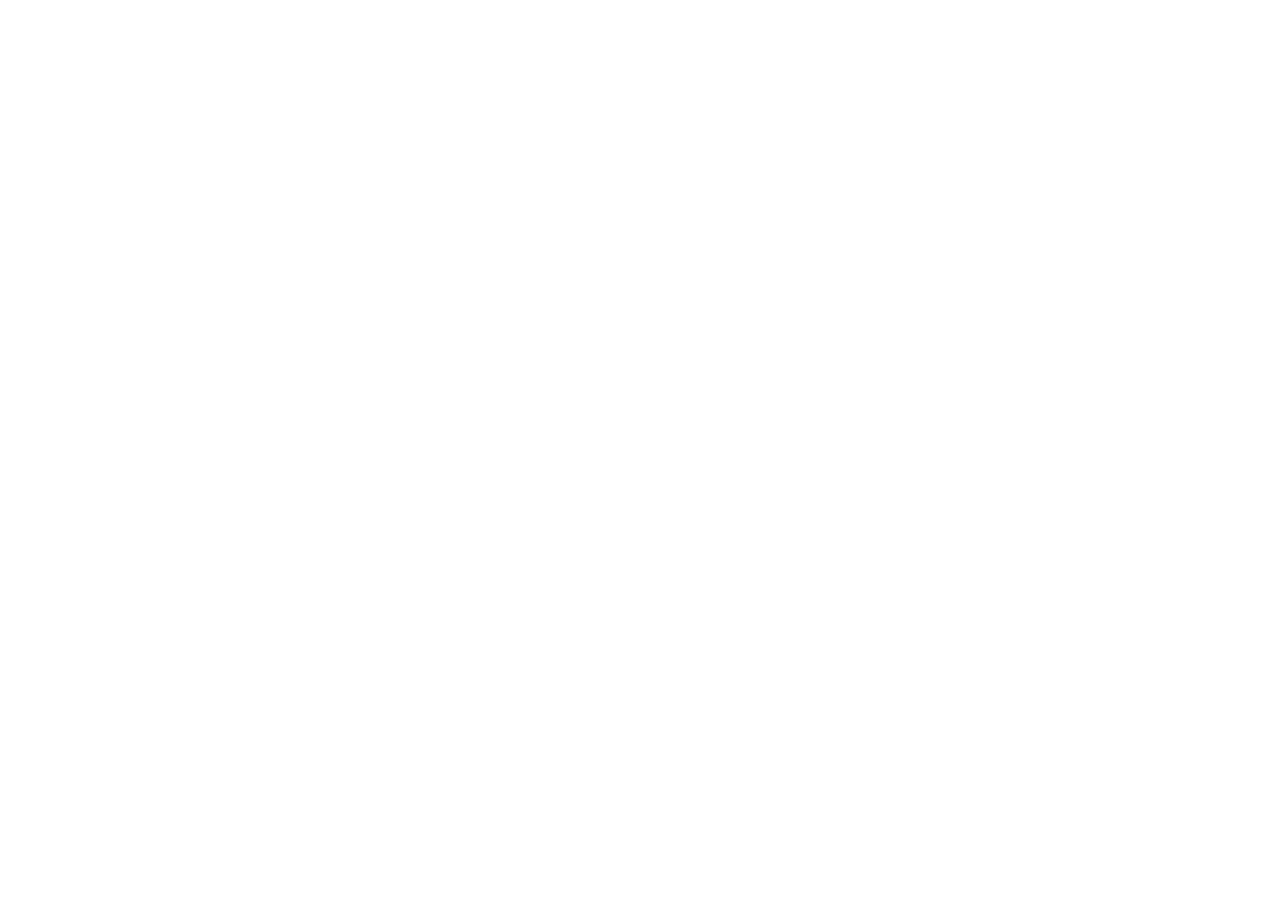
==== day2 - curriculo/index.html @ 3fff098a "Create index.html" ====
<!DOCTYPE html>
<html lang="pt-br">
<head>
    <meta charset="UTF-8">
    <meta http-equiv="X-UA-Compatible" content="IE=edge">
    <meta name="viewport" content="width=device-width, initial-scale=1.0">
    <title>Stacey Blake CV</title>
</head>
<body>
    
    <main class="resume-contains">
        <section class="left-section">
            <section class="lef-section-content">
                <div class="profile">
                    <img class="profile-image" src="" alt="">

                </div>

            </section>
        </section>

    </main>

</body>
</html>
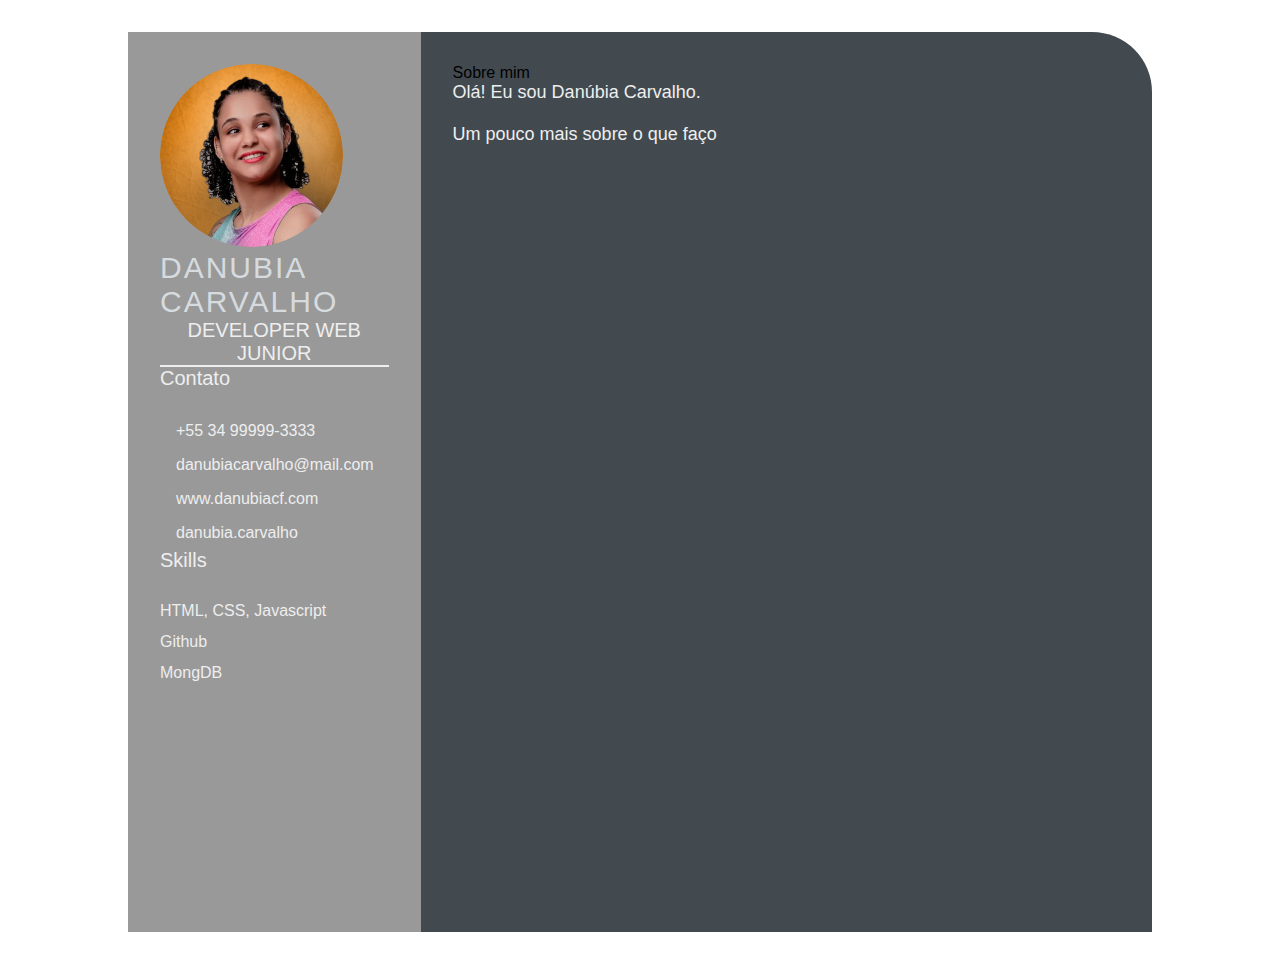
==== commit abb0f82e: "Update" ====
--- a/day2 - curriculo/index.html
+++ b/day2 - curriculo/index.html
@@ -4,19 +4,54 @@
     <meta charset="UTF-8">
     <meta http-equiv="X-UA-Compatible" content="IE=edge">
     <meta name="viewport" content="width=device-width, initial-scale=1.0">
-    <title>Stacey Blake CV</title>
+    <link rel="stylesheet" href="style.css">
+    <title>Danubia Carvalho CV</title>
 </head>
 <body>
     
-    <main class="resume-contains">
+    <main class="resume-contents">
         <section class="left-section">
-            <section class="lef-section-content">
+            <section class="left-section-contents">
                 <div class="profile">
-                    <img class="profile-image" src="" alt="">
+                    <img class="profile-image" src="img/profile-pic.png" alt="Profile image" width="300px" >
 
+                    <p class="name">Danubia Carvalho</p>
+                    <p class="profession">Developer Web Junior</p>
                 </div>
 
+                <div class="contact-info">
+                    <p class="left-title">Contato</p>
+                    <ul>
+                        <li><i class="fa fa-phone"></i>+55 34 99999-3333</li>
+                        <li><i class="fa fa-envelope"></i>danubiacarvalho@mail.com</li>
+                        <li><i class="fa fa-globe"></i>www.danubiacf.com</li>
+                        <li><i class="fa fa-github"></i>danubia.carvalho</li>
+                    </ul>
+                </div>
+
+                <div class="skills">
+                    <p class="left-title">Skills</p>
+                    <ul>
+                        <li><p>HTML, CSS, Javascript</p></li>
+                        <li><p>Github</p></li>
+                        <li><p>MongDB</p></li>
+                    </ul>
+                </div>
             </section>
+        </section>
+
+        <section class="right-section">
+            <div class="right-section-contents">
+                <section class="about gap">
+                    <div class="rigth-title">Sobre mim</div>
+                    <p class="about-me-contents">
+                        Olá! Eu sou Danúbia Carvalho. <br><br>
+                        Um pouco mais sobre o que faço
+                            
+                    </p>
+                </section>
+
+            </div>
         </section>
 
     </main>
--- a/day2 - curriculo/style.css
+++ b/day2 - curriculo/style.css
@@ -0,0 +1,103 @@
+* {
+    margin: 0;
+    padding: 0;
+    box-sizing: border-box;
+    list-style: none;
+    font-family: 'Roboto', sans-serif;
+}
+
+.resume-contents {
+    min-height: 100vh;
+    width: 80%;
+    margin: 2rem auto;
+    display: grid;
+    grid-template-columns: repeat(7, 1fr);
+}
+
+.left-section {
+    grid-column: span 2;
+    height: 100%;
+    background-color: #999999;
+}
+
+.right-section {
+    grid-column: span 5;
+    height: 100%;
+    background-color: #424a50;
+    border-radius: 0px 60px 0px 0px;
+}
+
+.left-section-contents{
+    padding: 2rem 2rem;
+}
+
+.profile {
+    width: 100%;
+    border-bottom: 2px solid #eeeeee;
+}
+
+.profile .profile-image {
+    width: 80%;
+    border-radius: 100%;
+}
+
+.name {
+    color: #D6DBDF;
+    font-size: 30px;
+    letter-spacing: 2px;
+    text-transform: uppercase;
+}
+
+.profession {
+    color: #eeeeee;
+    font-size: 20px;
+    text-transform: uppercase;
+    text-align: center;
+}
+
+/* .contact-info { border-bottom: 2px solid #1B2631; } */
+.left-title {
+    color: #eeeeee;
+    font-size: 20px;
+}
+
+.contact-info ul {
+    padding-top: 1.5rem;
+}
+
+.contact-info ul li,
+.references ul li {
+    padding: .4rem 0;
+    color: #eeeeee;
+}
+
+.contact-info ul li i,
+.references ul li i {
+    padding-right: 1rem;
+    font-size: 18px;
+    color: #eeeeee;
+}
+
+.skills ul {
+    padding-top: 1.5rem;
+}
+.skills ul li p {
+    padding: .4rem 0;
+    color: #eeeeee;
+}
+
+.right-section-contents {
+    padding: 2rem 2rem;
+}
+
+.right-title {
+    color: #eeeeee;
+}
+
+.gap {
+    padding-bottom: 2rem;
+}
+.about-me-contents {
+    font-size: 18px;
+    color: #eeeeee;
+}